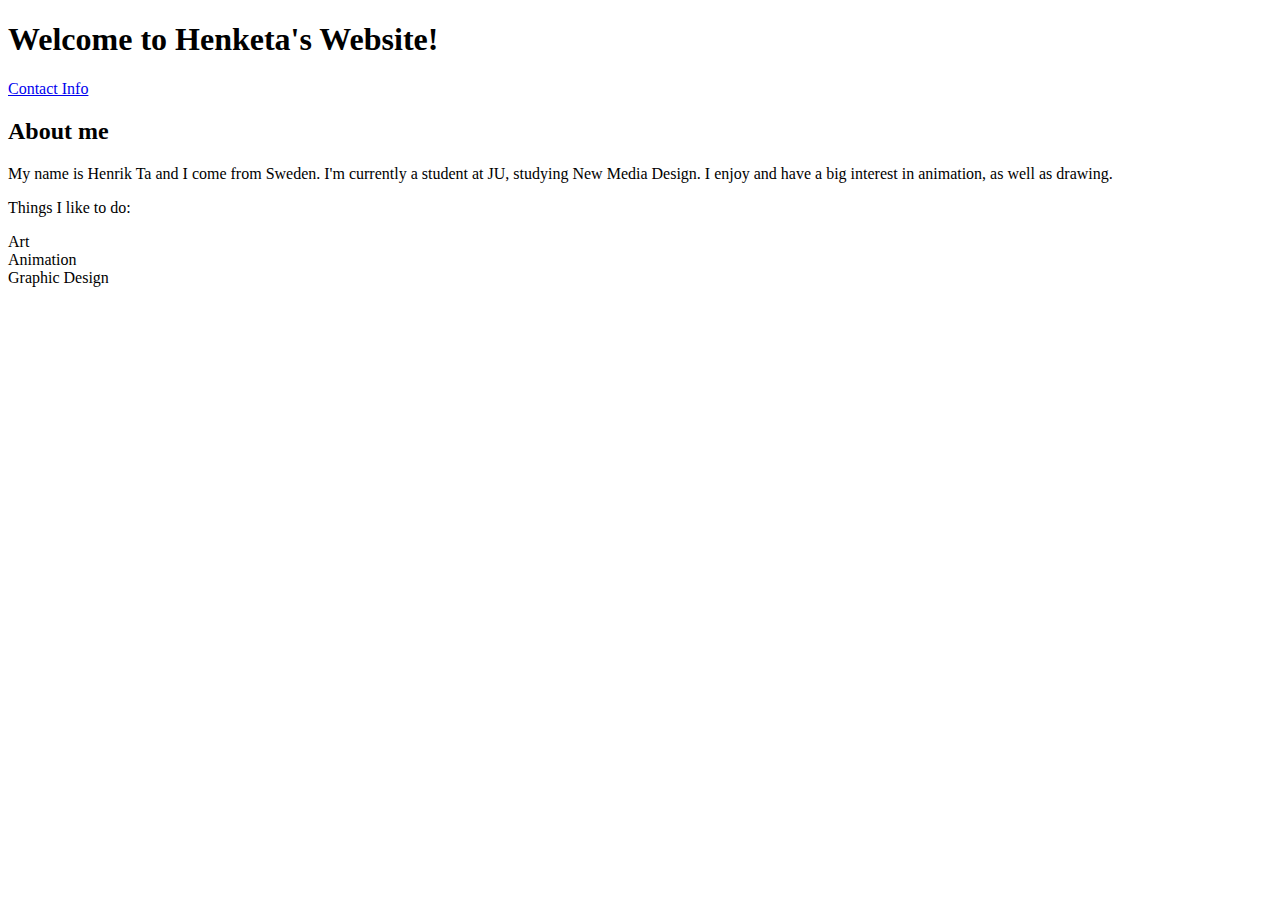
==== index.html @ 2c686e80 "CSS color" ====
<!DOCTYPE html>
<html lang="en">
<head>
    <meta charset="UTF-8">
    <meta name="viewport" content="width=device-width, initial-scale=1.0">
    <title>Henke's Website</title>
    <link rel="stylesheet" href="css/main.css">
</head>
<body>
    <header>
        <h1>Welcome to Henketa's Website!</h1>
        <nav>
            <a href="contacts.html">Contact Info</ahref></a>
        </nav>
    </header>
    <main>
        <h2>About me</h2>
        <p>My name is Henrik Ta and I come from Sweden. I'm currently a student at JU, studying New Media Design.
            I enjoy and have a big interest in animation, as well as drawing.</p>
        <p>Things I like to do:</p>
        <li>Art</li>
        <li>Animation</li>
        <li>Graphic Design</li>
    </main>
</body>
</html>
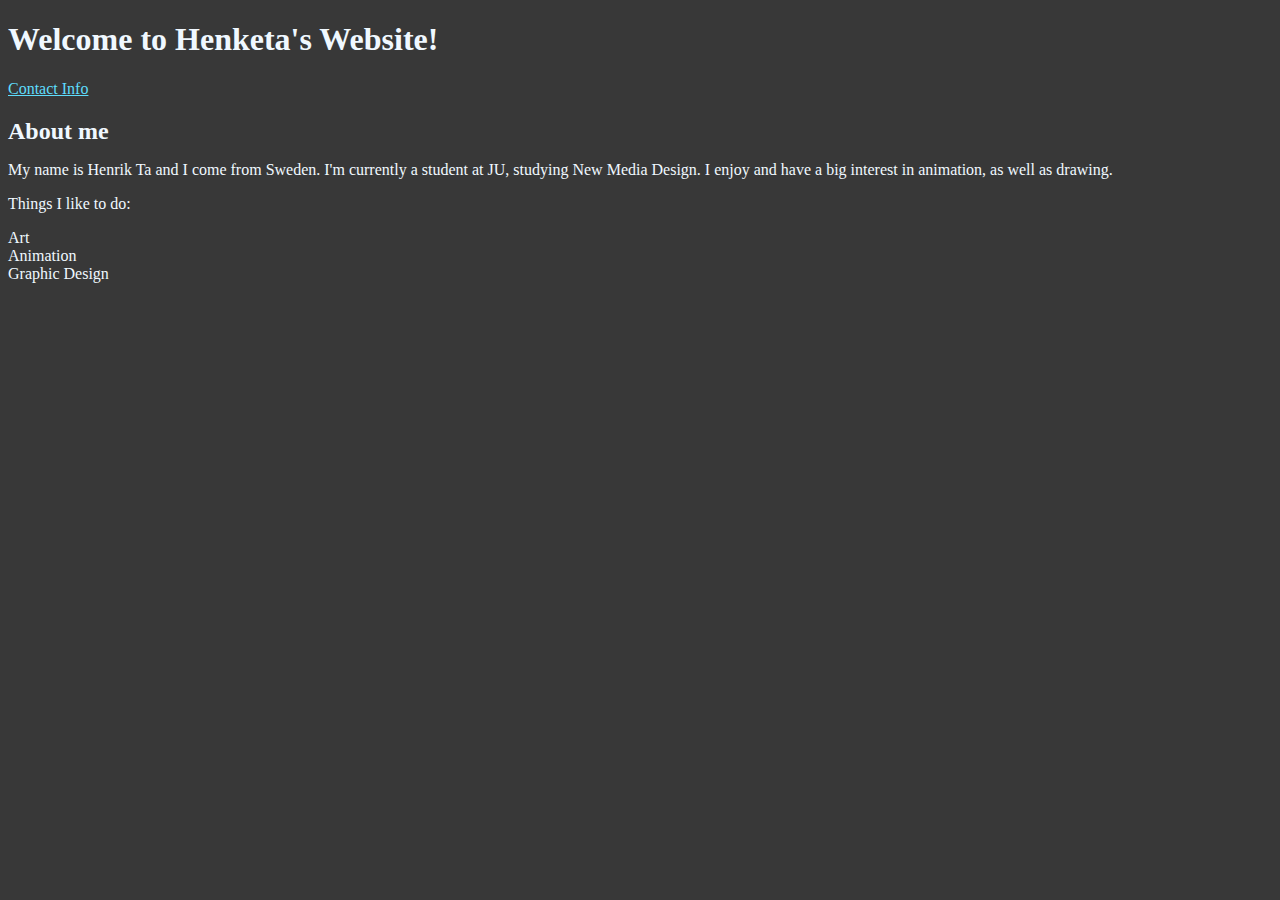
==== commit 66335226: "fixed" ====
--- a/index.html
+++ b/index.html
@@ -4,7 +4,7 @@
     <meta charset="UTF-8">
     <meta name="viewport" content="width=device-width, initial-scale=1.0">
     <title>Henke's Website</title>
-    <link rel="stylesheet" href="css/main.css">
+    <link rel="stylesheet" href="styles.css">
 </head>
 <body>
     <header>
--- a/styles.css
+++ b/styles.css
@@ -0,0 +1,20 @@
+h2 {
+    margin-bottom: 10px;
+    color: aliceblue;
+}
+
+body {
+    background-color: rgb(56, 56, 56);
+}
+h1 {
+    color: aliceblue;
+}
+p {
+    color: aliceblue;
+}
+li {
+    color: aliceblue;
+}
+a {
+    color: rgb(94, 221, 253);
+}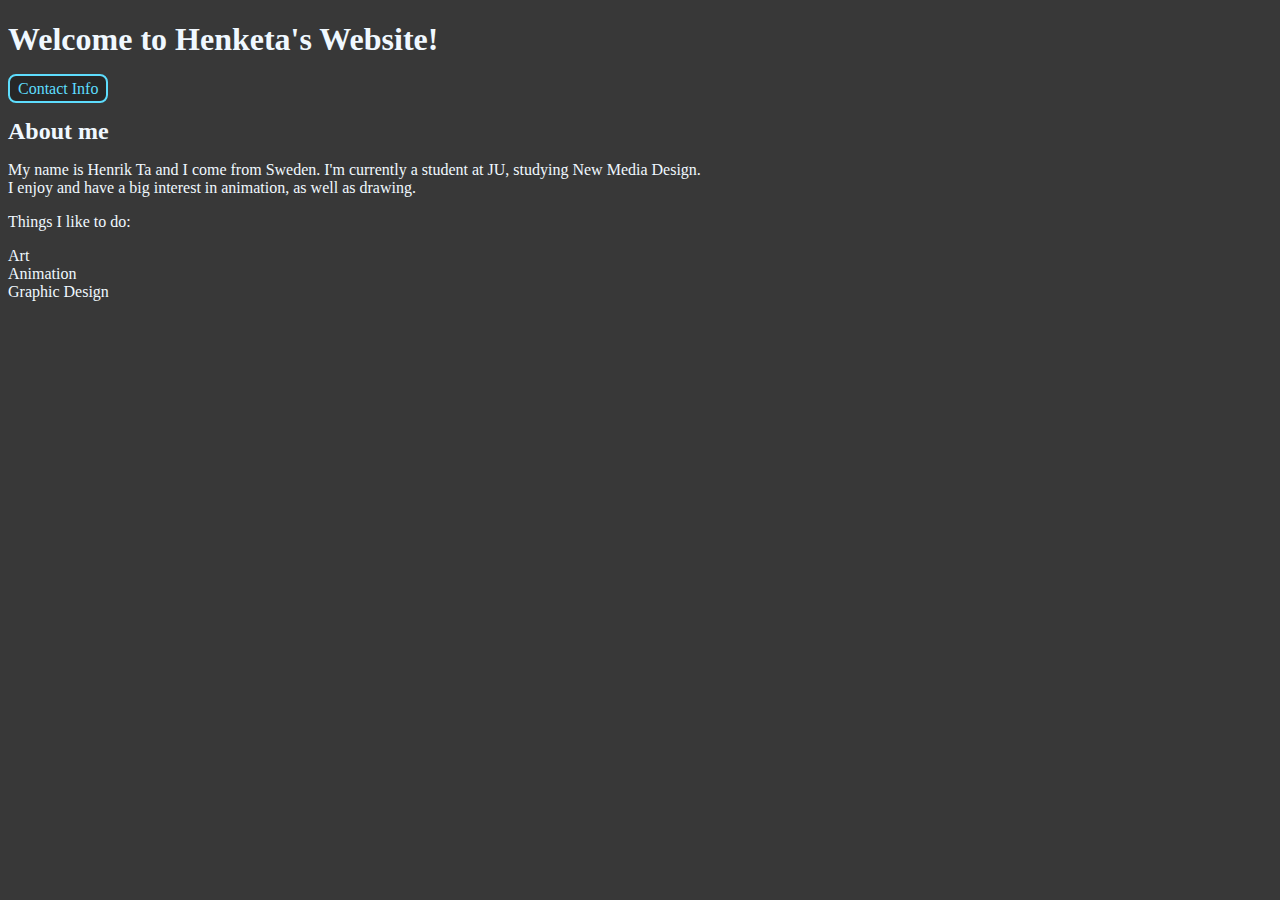
==== commit 0a66f367: "contact-form box size increase + other stuff" ====
--- a/index.html
+++ b/index.html
@@ -15,7 +15,7 @@
     </header>
     <main>
         <h2>About me</h2>
-        <p>My name is Henrik Ta and I come from Sweden. I'm currently a student at JU, studying New Media Design.
+        <p>My name is Henrik Ta and I come from Sweden. I'm currently a student at JU, studying New Media Design. <br>
             I enjoy and have a big interest in animation, as well as drawing.</p>
         <p>Things I like to do:</p>
         <li>Art</li>
--- a/styles.css
+++ b/styles.css
@@ -16,5 +16,10 @@
     color: aliceblue;
 }
 a {
+    background-color: rgba(0, 0, 0, 0.3);
+    padding: 4px 8px;
+    text-decoration: none;
+    border-radius: 8px;
+    border: 2px solid;
     color: rgb(94, 221, 253);
 }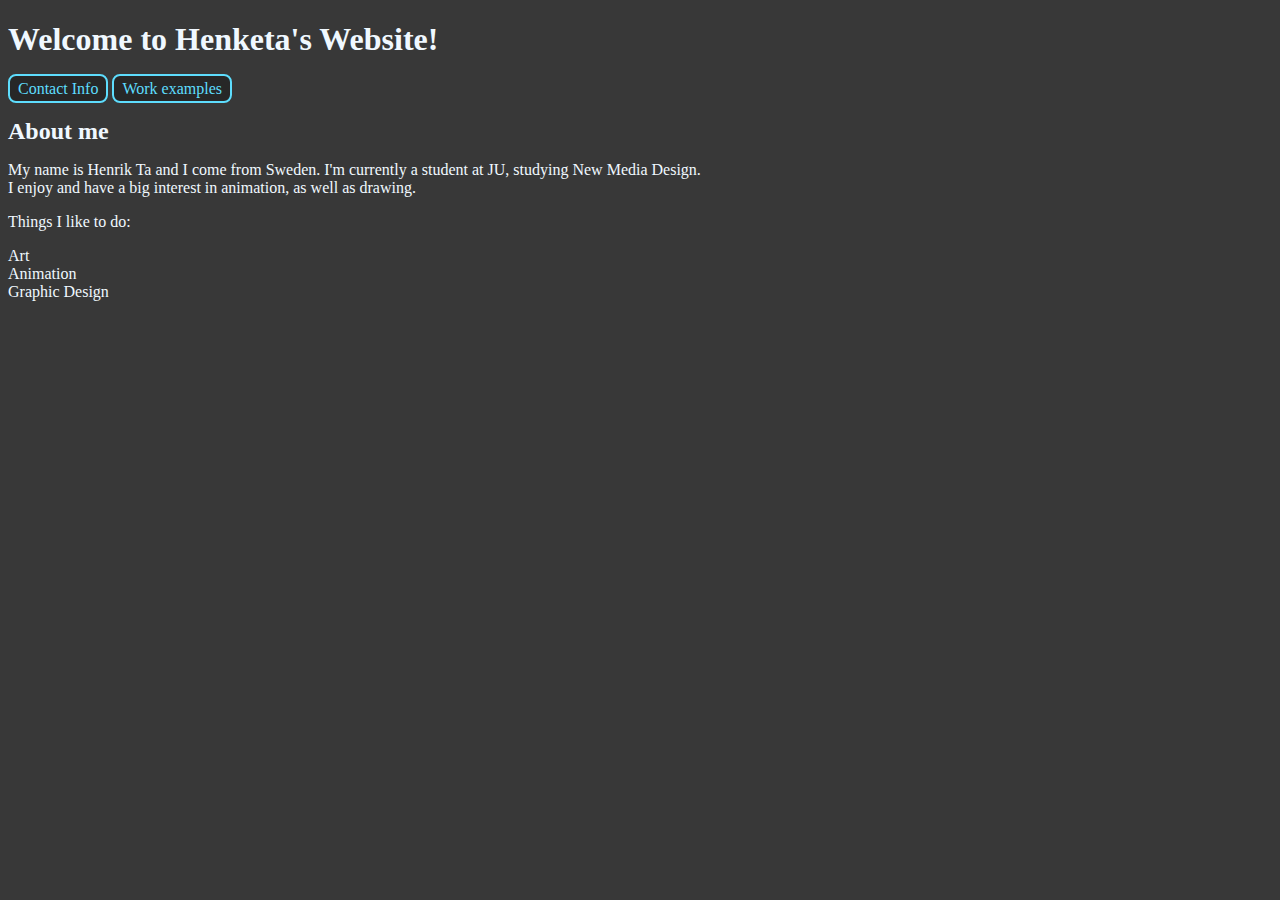
==== commit 333673ae: "Work example page" ====
--- a/index.html
+++ b/index.html
@@ -11,6 +11,7 @@
         <h1>Welcome to Henketa's Website!</h1>
         <nav>
             <a href="contacts.html">Contact Info</ahref></a>
+            <a href="work-examples.html">Work examples</a>
         </nav>
     </header>
     <main>
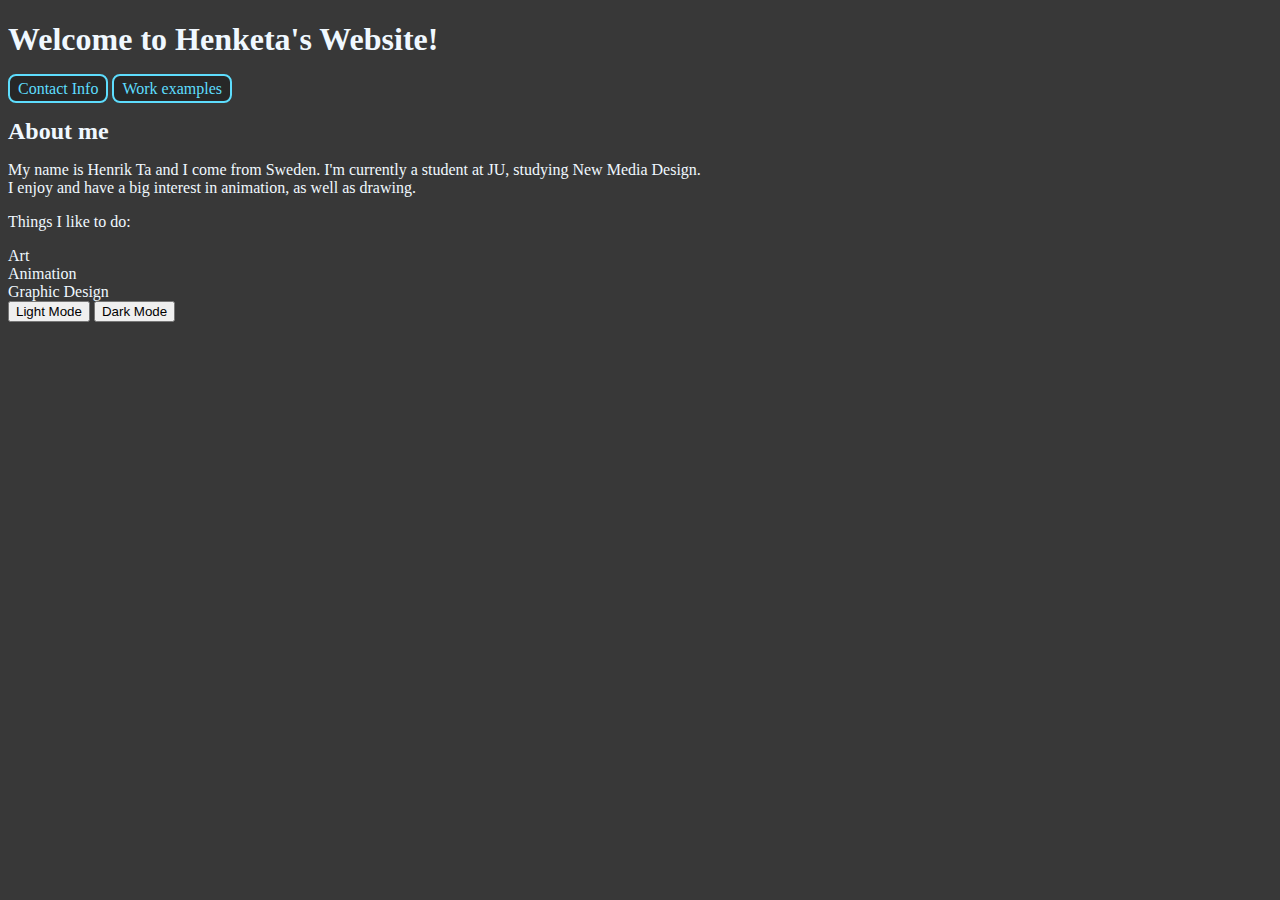
==== commit 155d8a9e: "light mode & dark mode" ====
--- a/index.html
+++ b/index.html
@@ -4,24 +4,31 @@
     <meta charset="UTF-8">
     <meta name="viewport" content="width=device-width, initial-scale=1.0">
     <title>Henke's Website</title>
-    <link rel="stylesheet" href="styles.css">
+    <link rel="stylesheet" href="css/styles.css">
+    <script src="js/interaction.js" defer></script>
 </head>
 <body>
+   
     <header>
-        <h1>Welcome to Henketa's Website!</h1>
+        <h1 id="headerText">Welcome to Henketa's Website!</h1>
         <nav>
             <a href="contacts.html">Contact Info</ahref></a>
             <a href="work-examples.html">Work examples</a>
+            
         </nav>
     </header>
     <main>
-        <h2>About me</h2>
-        <p>My name is Henrik Ta and I come from Sweden. I'm currently a student at JU, studying New Media Design. <br>
+        <h2 id="aboutText">About me</h2>
+        <p id="paragraphText">My name is Henrik Ta and I come from Sweden. I'm currently a student at JU, studying New Media Design. <br>
             I enjoy and have a big interest in animation, as well as drawing.</p>
-        <p>Things I like to do:</p>
+        <p id="likeText">Things I like to do:</p>
         <li>Art</li>
         <li>Animation</li>
         <li>Graphic Design</li>
     </main>
+    <footer>
+        <button id="Light-button">Light Mode</button>
+        <button id="Dark-button">Dark Mode</button>
+    </footer>
 </body>
 </html>--- a/css/styles.css
+++ b/css/styles.css
@@ -0,0 +1,25 @@
+h2 {
+    margin-bottom: 10px;
+    color: aliceblue;
+}
+
+body {
+    background-color: rgb(56, 56, 56);
+}
+h1 {
+    color: aliceblue;
+}
+p {
+    color: aliceblue;
+}
+li {
+    color: aliceblue;
+}
+a {
+    background-color: rgba(0, 0, 0, 0.3);
+    padding: 4px 8px;
+    text-decoration: none;
+    border-radius: 8px;
+    border: 2px solid;
+    color: rgb(94, 221, 253);
+}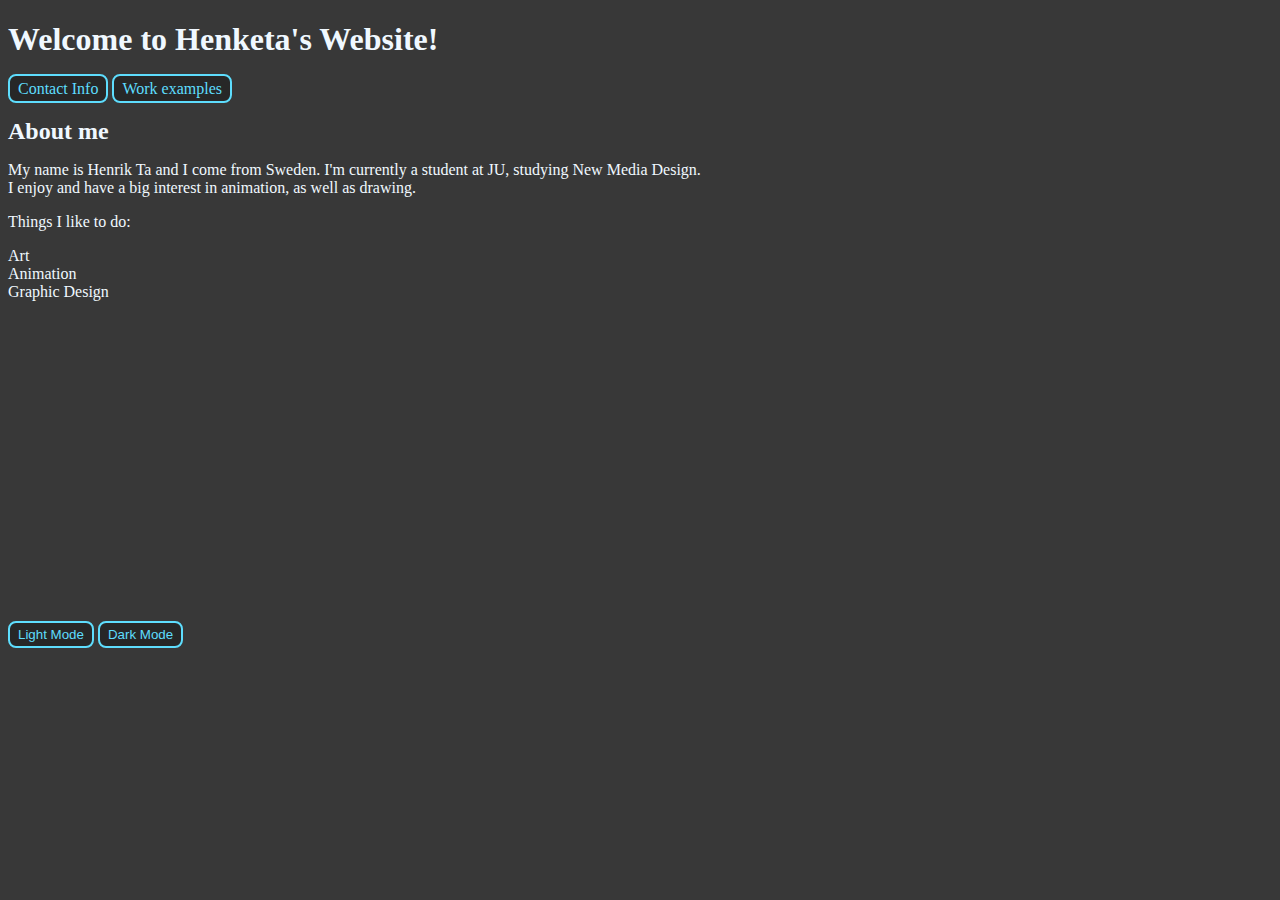
==== commit bad86f19: "more efficient js code" ====
--- a/index.html
+++ b/index.html
@@ -10,7 +10,7 @@
 <body>
    
     <header>
-        <h1 id="headerText">Welcome to Henketa's Website!</h1>
+        <h1>Welcome to Henketa's Website!</h1>
         <nav>
             <a href="contacts.html">Contact Info</ahref></a>
             <a href="work-examples.html">Work examples</a>
@@ -18,10 +18,10 @@
         </nav>
     </header>
     <main>
-        <h2 id="aboutText">About me</h2>
-        <p id="paragraphText">My name is Henrik Ta and I come from Sweden. I'm currently a student at JU, studying New Media Design. <br>
+        <h2>About me</h2>
+        <p>My name is Henrik Ta and I come from Sweden. I'm currently a student at JU, studying New Media Design. <br>
             I enjoy and have a big interest in animation, as well as drawing.</p>
-        <p id="likeText">Things I like to do:</p>
+        <p>Things I like to do:</p>
         <li>Art</li>
         <li>Animation</li>
         <li>Graphic Design</li>
--- a/css/styles.css
+++ b/css/styles.css
@@ -1,20 +1,12 @@
 h2 {
     margin-bottom: 10px;
-    color: aliceblue;
 }
 
 body {
     background-color: rgb(56, 56, 56);
-}
-h1 {
     color: aliceblue;
 }
-p {
-    color: aliceblue;
-}
-li {
-    color: aliceblue;
-}
+
 a {
     background-color: rgba(0, 0, 0, 0.3);
     padding: 4px 8px;
@@ -22,4 +14,14 @@
     border-radius: 8px;
     border: 2px solid;
     color: rgb(94, 221, 253);
+}
+
+button {
+    margin-top: 20rem;
+    background-color: rgba(0, 0, 0, 0.3);
+    padding: 4px 8px;
+    text-decoration: none;
+    border-radius: 8px;
+    border: 2px solid;
+    color: rgb(94, 221, 253);
 }